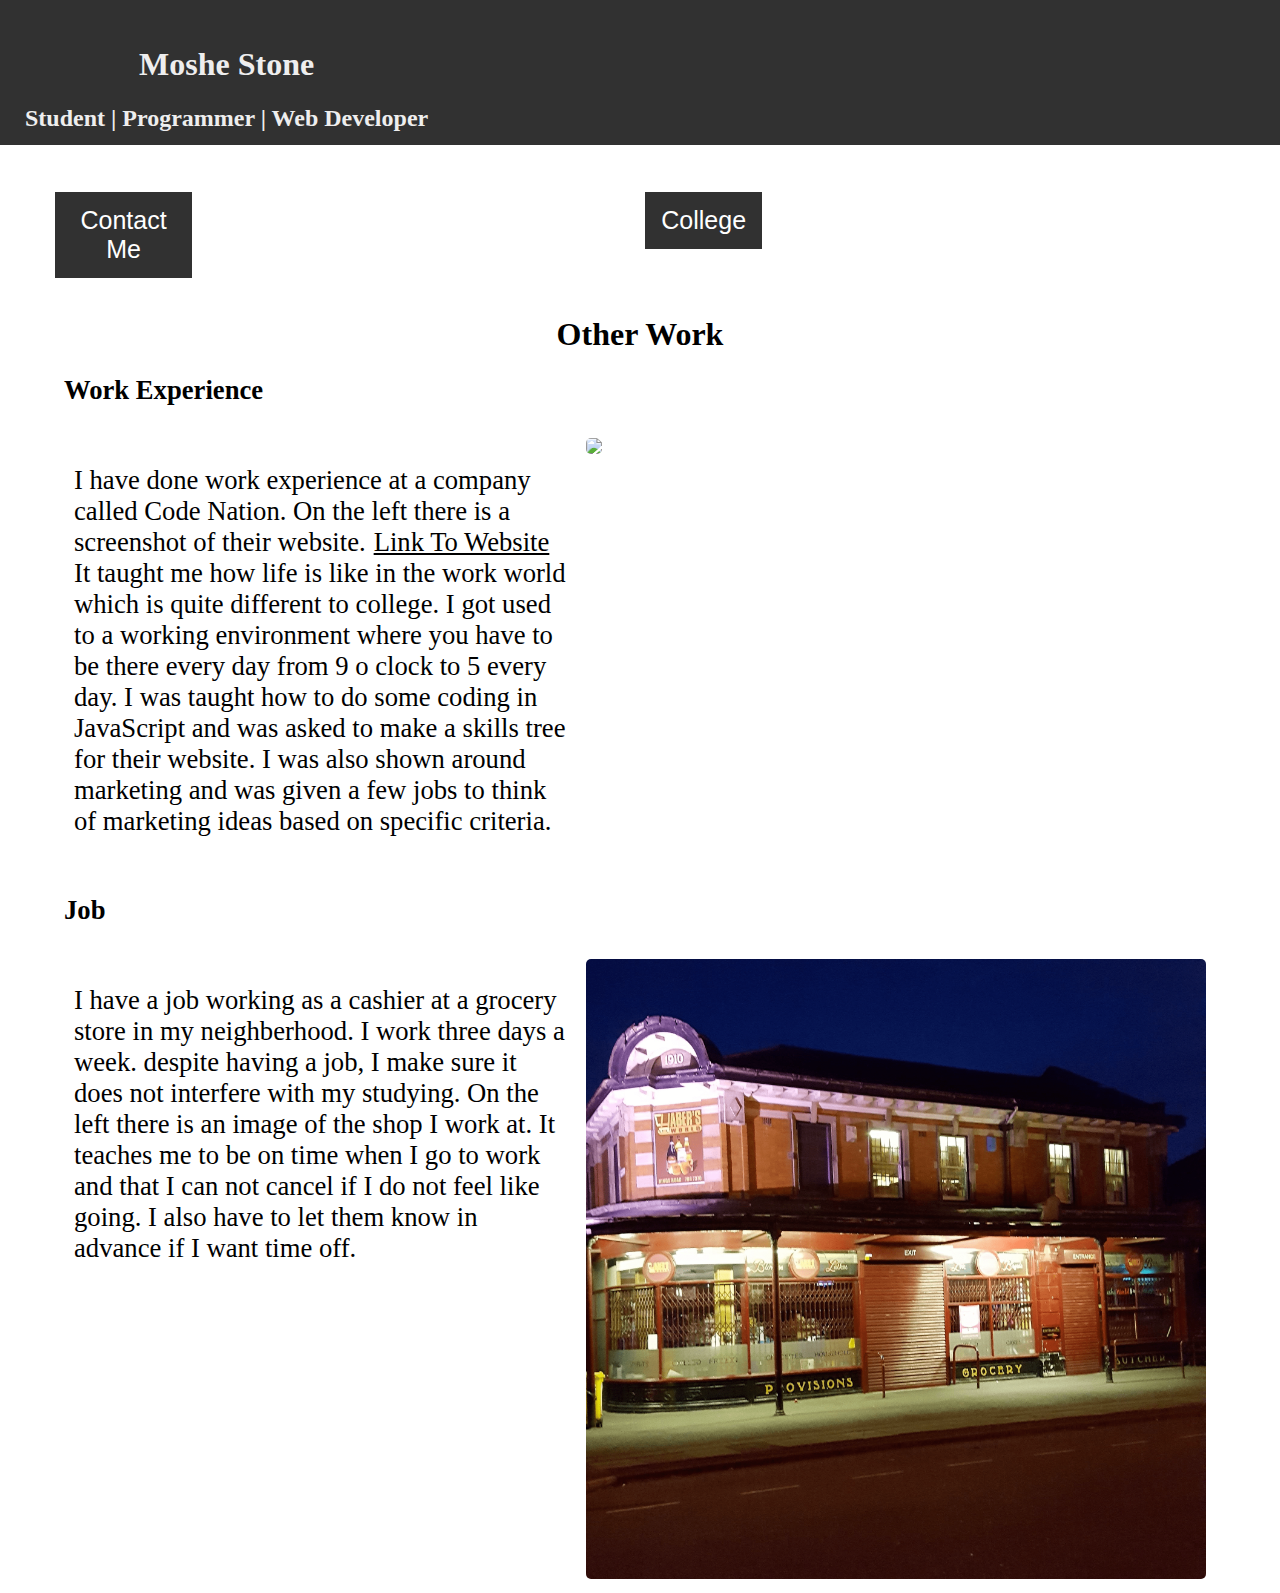
==== Digital Portfolio v9/html/otherWork.html @ 15450842 "Digtial Portfolio website" ====
<!DOCTYPE html>
<html>
<head>
  <title>Other Work</title>
  <link rel="stylesheet" type="text/css" href= "../css/main.css">
  <link rel="stylesheet" type="text/css" href= "../css/otherwork.css">
</head>

<body>

  <!-- Navbar -->

    <nav>

      <div class="leftnav">
      <h1 class="title">Moshe Stone</h1>
      <h2 class="title"> Student | Programmer | Web Developer</h2>
    </div>

    <div class="rightnav">

      <div class="dropdown2 spacing">
       <button onclick="myFunction2()" class="dropbtn2">Contact Me</button>
       <div id="myDropdown2" class="dropdown-content2">
         <a class="drop2" href="mailto:digitalportfolio185@gmail.com">Email Me</a>
         <p class="left"> My Phone number is 07849781221</p>
         <a href ="https://www.linkedin.com/in/moshe-s-872699151/"> LinkedIn Account </a>
       </div>
     </div>
     
      <a class="active padd" href="index.html"> Home</a>


      <div class="dropdown">
       <button onclick="myFunction()" class="dropbtn">College</button>
       <div id="myDropdown" class="dropdown-content">
         <a class= "drop" href="unit1.html">Unit 1</a>
         <a class= "drop" href="unit2.html">Unit 2</a>
         <a class= "drop" href="unit3.html">Unit 3</a>
         <a class= "drop" href="unit6.html">Unit 6</a>
         <a class= "drop" href="unit11.html">Unit 11</a>
         <a class= "drop" href="unit12.html">Unit 12</a>
         <a class= "drop" href="unit13.html">Unit 13</a>
         <a class= "drop" href="unit16.html">Unit 16</a>
       </div>
     </div>

      <a class="padd" href="otherWork.html">Other Work</a>
    </div>

</nav>

<h1 class = "page-title"> Other Work</h1>
<h2 class= "left">Work Experience</h2>

<div class= "row">
  <div class= "column1">
 <p class="size"> I have done work experience at a company called Code Nation. On the left
   there is a screenshot of their website.<a href="https://www.wearecodenation.com">Link To Website </a> It taught
 me how life is like in the work world which is quite different to college. I got used to a working environment
where you have to be there every day from 9 o clock to 5 every day. I was taught how to do some coding in
JavaScript and was asked to make a skills tree for their website. I was also shown around marketing and was given a few jobs
to think of marketing ideas based on specific criteria.</p>
 <!-- go there very day and 9-5, showed me how to do some coding, marketing example... -->
</div>
  <div class= "column2">
  <img id ="myImg6" src= "../Assets/other work/codenation.png"  style="width:100%">
  </div>
  <div id="myModal6" class="modal6">
    <span class="close6">&times;</span>
    <img class="modal-content6" id="img06">
    <div id="caption6"></div>
  </div>
</div>
<h2 class= "left">Job</h2>
<div class= "row">
  <div class= "column1">
 <p class="size"> I have a job working as a cashier at a grocery store in my neighberhood. I work three days a week.
    despite having a job, I make sure it does not interfere with my studying. On the left there is an image
    of the shop I work at. It teaches me to be on time when I go to work and that I can not cancel if I do not feel
  like going. I also have to let them know in advance if I want time off.</p>
</div>
  <div class= "column2">
  <img id="myImg7" src= "../Assets/other work/habers closed.png"  style="width:100%">
  </div>
  <div id="myModal7" class="modal7">
    <span class="close7">&times;</span>
    <img class="modal-content7" id="img07">
    <div id="caption7"></div>
  </div>
</div>



<script src="../js/main.js"></script>
<script src="../js/imageotherwork.js"></script>
<script src="../js/dropdown2.js"></script>
</body>
</html>
---- Digital Portfolio v9/css/main.css ----
* { box-sizing: border-box;
 }

 body {
   margin: 0;
   background-color: white;
 }

 .column1, .column2 {
   float: left;
   padding: 10px;
 }

 .column1{
   background-color: white;
   width: 49%;
 }

 .column2{
   background-color:white;
   width: 49%;
 }

 .row:after {
   content: "";
   display: table;
   clear: both;
 }

 @media (max-width: 600px) {
   .column1, .column2 {
     width: 100%;
   }
 }
 /* Dropdown Button */
 .dropbtn {
     background-color: #313131;
     color: white;
     padding: 16px;
     border: none;
     cursor: pointer;
     padding:14px 16px;
     margin: 40px 120px 40px 120px;
     text-decoration: none;
     font-size: 25px;
     color: white;
 }

 /* Dropdown button on hover & focus */
 .dropbtn:hover, .dropbtn:focus {
     background-color: green;
 }

 /* The container <div> - needed to position the dropdown content */
 .dropdown {
     position: relative;
     display: inline-block;
 }

 /* Dropdown Content (Hidden by Default) */
 .dropdown-content {
     display: none;
     position: absolute;
     background-color: black;
     min-width: 160px;
     box-shadow: 0px 8px 16px 0px rgba(0,0,0,0.2);
     z-index: 1;
 }

 /* Links inside the dropdown */
 .dropdown-content a {
     color: black;
     /*padding: 12px 16px;*/
     text-decoration: none;
     display: block;
 }

 /* Change color of dropdown links on hover */
 /*.dropdown-content a:hover {background-color: green}*/

 /* Show the dropdown menu (use JS to add this class to the
  .dropdown-content container when the user clicks on the dropdown button) */
 .show {display:block;}

 a {
     /* display: block; */
     padding: 8px;
     color: white;
 }
 /*end of dropdown*/

 .dropbtn2 {
     background-color: #313131;
     padding: 16px;
     font-size: 16px;
     border: none;
     cursor: pointer;
     padding: 14px 16px;
     text-decoration: none;
     font-size: 25px;
     color: white;
 }

 .dropbtn2:hover, .dropbtn2:focus {
     background-color: green;
 }

 .dropdown2 {
     position: relative;
     display: inline-block;
     margin: 40px 0px 0px 30px;
 }

 .dropdown-content2 {
     display: none;
     position: absolute;
     background-color: black;
     color: white;
     min-width: 160px;
     overflow: auto;
     box-shadow: 0px 8px 16px 0px rgba(0,0,0,0.2);
     z-index: 1;
     /* margin: 40px 0px 0px 0px; */
 }

 .dropdown-content2 a {
     color: white;
     /* padding: 12px 16px; */
     text-decoration: none;
     /* display: block; */
 }

 .dropdown2 a:hover {background-color: #ddd}

 .show {
   display:block;
   color:white;
 }

 .drop2 {
   margin: 0px;
   display: none;;
 }
 /*navbar*/
 nav {
   background-color: #313131;
   padding: 25px;
   padding-bottom: 120px;
 }
 .leftnav {
   float: left;
 }
 .title {
   text-align: center;
   color: #eeeeee;
 }

 .rightnav {
   display: flex;
   float: right;
 }

 .rightnav a {
   display: block;
   text-align: center;
   padding:14px 16px;
   margin: 40px 120px 40px 120px;
   text-decoration: none;
   font-size: 25px;
   color: white;
 }


 .rightnav a:hover {
   color: green;
 }

 /*end of navbar*/

 .page-title {
   text-align: center;
 }

 .left {
  margin-left: 5%;
  font-size: 20pt;
}

.coming{
  text-align: center;
  font-size: 30pt;
  color: green;
}

.centeredDiv {
   margin-left: 30%;
}

.size {
  font-size: 20pt;
}
/* Fullscreen image */

#myImg {
    border-radius: 5px;
    cursor: pointer;
    transition: 0.3s;
}

#myImg:hover {opacity: 0.7;}

/* The Modal (background) */
.modal {
    display: none; /* Hidden by default */
    position: fixed; /* Stay in place */
    z-index: 1; /* Sit on top */
    padding-top: 100px; /* Location of the box */
    left: 0;
    top: 0;
    width: 100%; /* Full width */
    height: 100%; /* Full height */
    overflow: auto; /* Enable scroll if needed */
    background-color: rgb(0,0,0); /* Fallback color */
    background-color: rgba(0,0,0,0.9); /* Black w/ opacity */
}

/* Modal Content (image) */
.modal-content {
    margin: auto;
    display: block;
    width: 80%;
    max-width: 700px;
}

/* Caption of Modal Image */
#caption {
    margin: auto;
    display: block;
    width: 80%;
    max-width: 700px;
    text-align: center;
    color: #ccc;
    padding: 10px 0;
    height: 150px;
}

/* Add Animation */
.modal-content, #caption {
    -webkit-animation-name: zoom;
    -webkit-animation-duration: 0.6s;
    animation-name: zoom;
    animation-duration: 0.6s;
}

@-webkit-keyframes zoom {
    from {-webkit-transform:scale(0)}
    to {-webkit-transform:scale(1)}
}

@keyframes zoom {
    from {transform:scale(0)}
    to {transform:scale(1)}
}

/* The Close Button */
.close {
    position: absolute;
    top: 15px;
    right: 35px;
    color: #f1f1f1;
    font-size: 40px;
    font-weight: bold;
    transition: 0.3s;
}

.close:hover,
.close:focus {
    color: #bbb;
    text-decoration: none;
    cursor: pointer;
}

/* 100% Image Width on Smaller Screens */
@media only screen and (max-width: 700px){
    .modal-content {
        width: 100%;
    }
}
/*
second one */

#myImg2 {
    border-radius: 5px;
    cursor: pointer;
    transition: 0.3s;
}

#myImg2:hover {opacity: 0.7;}

/* The Modal (background) */
.modal2 {
    display: none; /* Hidden by default */
    position: fixed; /* Stay in place */
    z-index: 1; /* Sit on top */
    padding-top: 100px; /* Location of the box */
    left: 0;
    top: 0;
    width: 100%; /* Full width */
    height: 100%; /* Full height */
    overflow: auto; /* Enable scroll if needed */
    background-color: rgb(0,0,0); /* Fallback color */
    background-color: rgba(0,0,0,0.9); /* Black w/ opacity */
}

/* Modal Content (image) */
.modal-content2 {
    margin: auto;
    display: block;
    width: 80%;
    max-width: 700px;
}

/* Caption of Modal Image */
#caption2 {
    margin: auto;
    display: block;
    width: 80%;
    max-width: 700px;
    text-align: center;
    color: #ccc;
    padding: 10px 0;
    height: 150px;
}

/* Add Animation */
.modal-content2, #caption {
    -webkit-animation-name: zoom;
    -webkit-animation-duration: 0.6s;
    animation-name: zoom;
    animation-duration: 0.6s;
}

/* The Close Button */
.close2 {
    position: absolute;
    top: 15px;
    right: 35px;
    color: #f1f1f1;
    font-size: 40px;
    font-weight: bold;
    transition: 0.3s;
}

.close2:hover,
.close2:focus {
    color: #bbb;
    text-decoration: none;
    cursor: pointer;
}
/*third one */
#myImg3 {
    border-radius: 5px;
    cursor: pointer;
    transition: 0.3s;
}
#myImg3:hover {opacity: 0.7;}
.modal3 {
    display: none; /* Hidden by default */
    position: fixed; /* Stay in place */
    z-index: 1; /* Sit on top */
    padding-top: 100px; /* Location of the box */
    left: 0;
    top: 0;
    width: 100%; /* Full width */
    height: 100%; /* Full height */
    overflow: auto; /* Enable scroll if needed */
    background-color: rgb(0,0,0); /* Fallback color */
    background-color: rgba(0,0,0,0.9); /* Black w/ opacity */
}
.modal-content3 {
    margin: auto;
    display: block;
    width: 80%;
    max-width: 700px;
}
#caption3 {
    margin: auto;
    display: block;
    width: 80%;
    max-width: 700px;
    text-align: center;
    color: #ccc;
    padding: 10px 0;
    height: 150px;
}
.modal-content3, #caption {
    -webkit-animation-name: zoom;
    -webkit-animation-duration: 0.6s;
    animation-name: zoom;
    animation-duration: 0.6s;
}
.close3 {
    position: absolute;
    top: 15px;
    right: 35px;
    color: #f1f1f1;
    font-size: 40px;
    font-weight: bold;
    transition: 0.3s;
}
.close3:hover,
.close3:focus {
    color: #bbb;
    text-decoration: none;
    cursor: pointer;
}


/*fourth one */
#myImg4 {
    border-radius: 5px;
    cursor: pointer;
    transition: 0.3s;
}
#myImg4:hover {opacity: 0.7;}
.modal4 {
    display: none; /* Hidden by default */
    position: fixed; /* Stay in place */
    z-index: 1; /* Sit on top */
    padding-top: 100px; /* Location of the box */
    left: 0;
    top: 0;
    width: 100%; /* Full width */
    height: 100%; /* Full height */
    overflow: auto; /* Enable scroll if needed */
    background-color: rgb(0,0,0); /* Fallback color */
    background-color: rgba(0,0,0,0.9); /* Black w/ opacity */
}
.modal-content4 {
    margin: auto;
    display: block;
    width: 80%;
    max-width: 700px;
}
#caption4 {
    margin: auto;
    display: block;
    width: 80%;
    max-width: 700px;
    text-align: center;
    color: #ccc;
    padding: 10px 0;
    height: 150px;
}
.modal-content4, #caption4 {
    -webkit-animation-name: zoom;
    -webkit-animation-duration: 0.6s;
    animation-name: zoom;
    animation-duration: 0.6s;
}
.close4 {
    position: absolute;
    top: 15px;
    right: 35px;
    color: #f1f1f1;
    font-size: 40px;
    font-weight: bold;
    transition: 0.3s;
}
.close4:hover,
.close4:focus {
    color: #bbb;
    text-decoration: none;
    cursor: pointer;
}


/*fifth one */
#myImg5 {
    border-radius: 5px;
    cursor: pointer;
    transition: 0.3s;
}
#myImg5:hover {opacity: 0.7;}
.modal5 {
    display: none; /* Hidden by default */
    position: fixed; /* Stay in place */
    z-index: 1; /* Sit on top */
    padding-top: 100px; /* Location of the box */
    left: 0;
    top: 0;
    width: 100%; /* Full width */
    height: 100%; /* Full height */
    overflow: auto; /* Enable scroll if needed */
    background-color: rgb(0,0,0); /* Fallback color */
    background-color: rgba(0,0,0,0.9); /* Black w/ opacity */
}
.modal-content5 {
    margin: auto;
    display: block;
    width: 80%;
    max-width: 700px;
}
#caption5 {
    margin: auto;
    display: block;
    width: 80%;
    max-width: 700px;
    text-align: center;
    color: #ccc;
    padding: 10px 0;
    height: 150px;
}
.modal-content5, #caption5 {
    -webkit-animation-name: zoom;
    -webkit-animation-duration: 0.6s;
    animation-name: zoom;
    animation-duration: 0.6s;
}
.close5 {
    position: absolute;
    top: 15px;
    right: 35px;
    color: #f1f1f1;
    font-size: 40px;
    font-weight: bold;
    transition: 0.3s;
}
.close5:hover,
.close5:focus {
    color: #bbb;
    text-decoration: none;
    cursor: pointer;
}
---- Digital Portfolio v9/css/otherwork.css ----
* { box-sizing: border-box;
}

body {
  margin: 0;
  background-color: white;
}

.column1, .column2, .column3 {
  float: left;
  padding: 10px;
}

.column1{
  background-color: white;
  width: 40%;
  margin-left: 5%;
}

.column2{
  background-color:white;
  width: 50%;
}

.row:after {
  content: "";
  display: table;
  clear: both;
}

@media (max-width: 600px) {
  .column1, .column2 {
    width: 100%;
  }
}

a {
  color: black;
}
a:hover {
  color: green;
}

/*sixth one */
#myImg6 {
    border-radius: 5px;
    cursor: pointer;
    transition: 0.3s;
}
#myImg6:hover {opacity: 0.7;}
.modal6 {
    display: none; /* Hidden by default */
    position: fixed; /* Stay in place */
    z-index: 1; /* Sit on top */
    padding-top: 100px; /* Location of the box */
    left: 0;
    top: 0;
    width: 100%; /* Full width */
    height: 100%; /* Full height */
    overflow: auto; /* Enable scroll if needed */
    background-color: rgb(0,0,0); /* Fallback color */
    background-color: rgba(0,0,0,0.9); /* Black w/ opacity */
}
.modal-content6 {
    margin: auto;
    display: block;
    width: 80%;
    max-width: 700px;
}
#caption6 {
    margin: auto;
    display: block;
    width: 80%;
    max-width: 700px;
    text-align: center;
    color: #ccc;
    padding: 10px 0;
    height: 150px;
}
.modal-content6, #caption6 {
    -webkit-animation-name: zoom;
    -webkit-animation-duration: 0.6s;
    animation-name: zoom;
    animation-duration: 0.6s;
}
.close6 {
    position: absolute;
    top: 15px;
    right: 35px;
    color: #f1f1f1;
    font-size: 40px;
    font-weight: bold;
    transition: 0.3s;
}
.close6:hover,
.close6:focus {
    color: #bbb;
    text-decoration: none;
    cursor: pointer;
}

/*seventh one */
#myImg7 {
    border-radius: 5px;
    cursor: pointer;
    transition: 0.3s;
}
#myImg7:hover {opacity: 0.7;}
.modal7 {
    display: none; /* Hidden by default */
    position: fixed; /* Stay in place */
    z-index: 1; /* Sit on top */
    padding-top: 100px; /* Location of the box */
    left: 0;
    top: 0;
    width: 100%; /* Full width */
    height: 100%; /* Full height */
    overflow: auto; /* Enable scroll if needed */
    background-color: rgb(0,0,0); /* Fallback color */
    background-color: rgba(0,0,0,0.9); /* Black w/ opacity */
}
.modal-content7 {
    margin: auto;
    display: block;
    width: 80%;
    max-width: 700px;
}
#caption7 {
    margin: auto;
    display: block;
    width: 80%;
    max-width: 700px;
    text-align: center;
    color: #ccc;
    padding: 10px 0;
    height: 150px;
}
.modal-content7, #caption7 {
    -webkit-animation-name: zoom;
    -webkit-animation-duration: 0.6s;
    animation-name: zoom;
    animation-duration: 0.6s;
}
.close7 {
    position: absolute;
    top: 15px;
    right: 35px;
    color: #f1f1f1;
    font-size: 40px;
    font-weight: bold;
    transition: 0.3s;
}
.close7:hover,
.close7:focus {
    color: #bbb;
    text-decoration: none;
    cursor: pointer;
}
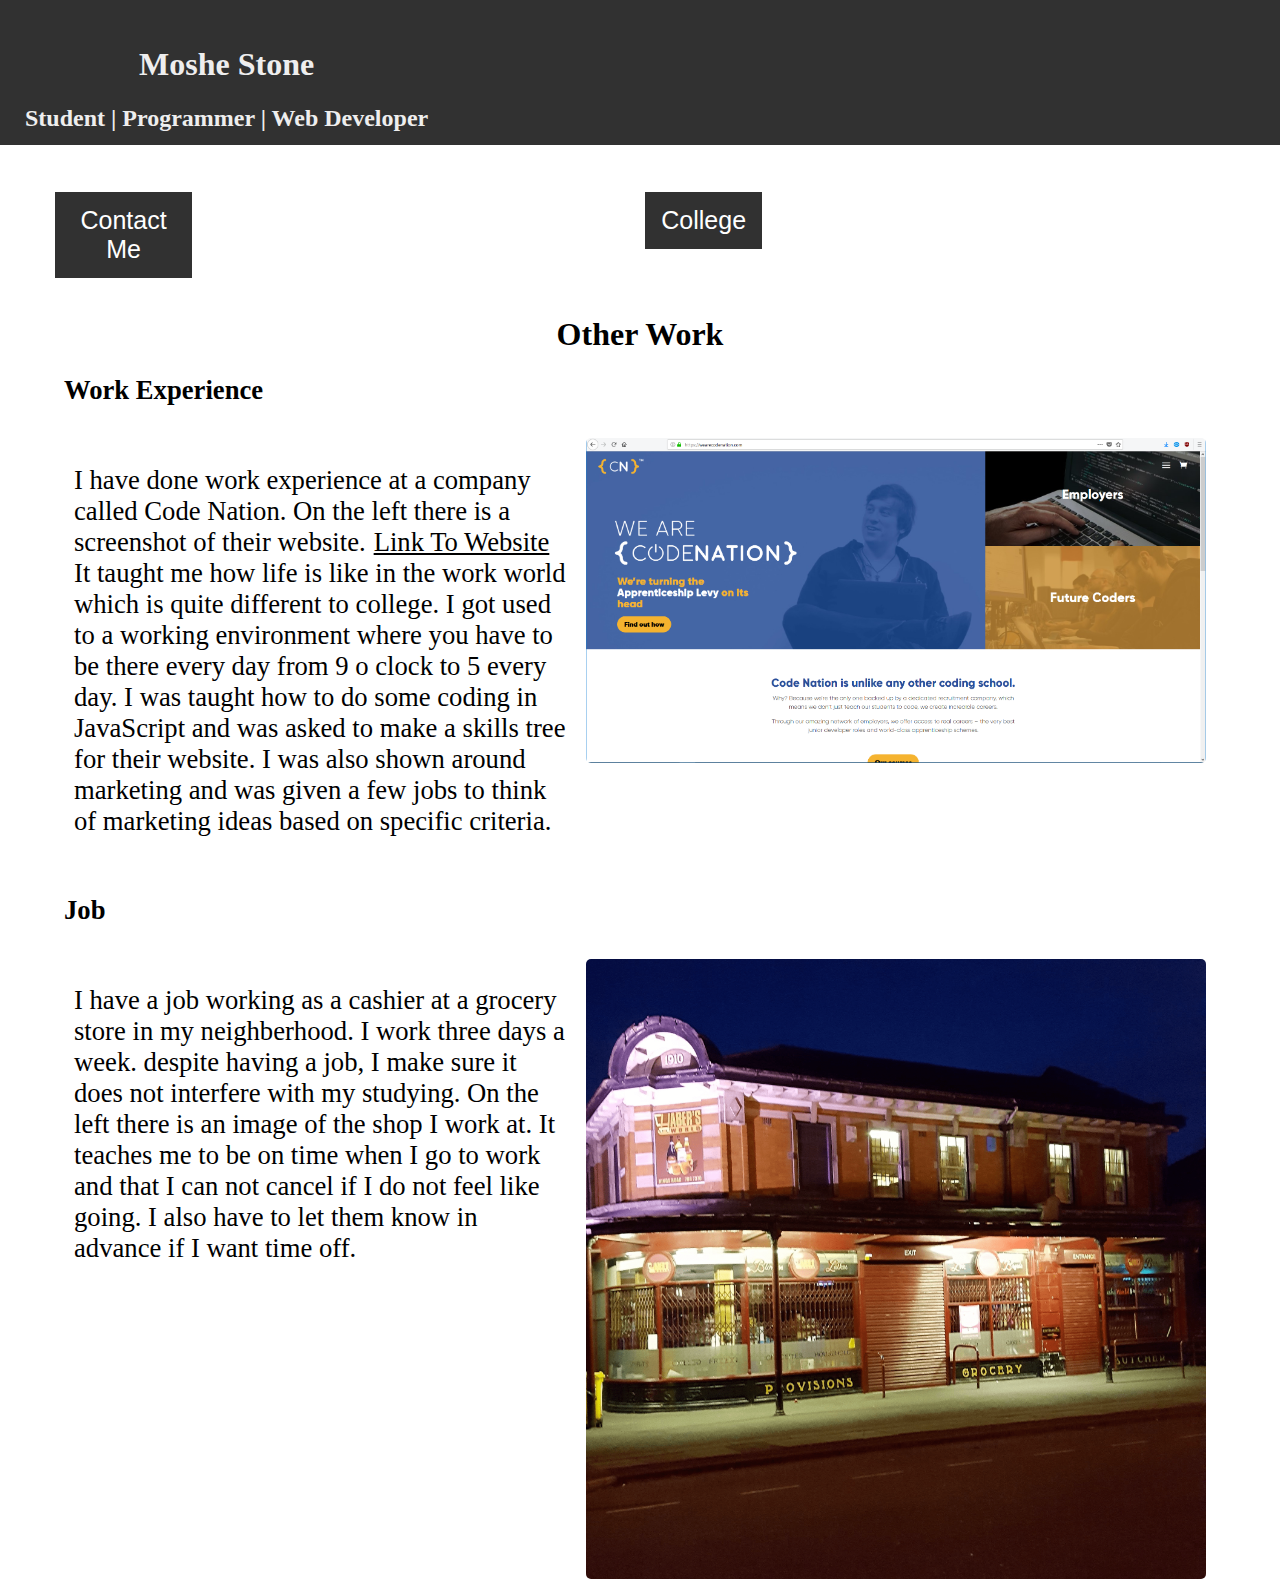
==== commit 7b748354: "Update otherWork.html" ====
--- a/Digital Portfolio v9/html/otherWork.html
+++ b/Digital Portfolio v9/html/otherWork.html
@@ -64,7 +64,7 @@
  <!-- go there very day and 9-5, showed me how to do some coding, marketing example... -->
 </div>
   <div class= "column2">
-  <img id ="myImg6" src= "../Assets/other work/codenation.png"  style="width:100%">
+  <img id ="myImg6" src= "../Assets/other work/codenation.PNG"  style="width:100%">
   </div>
   <div id="myModal6" class="modal6">
     <span class="close6">&times;</span>
